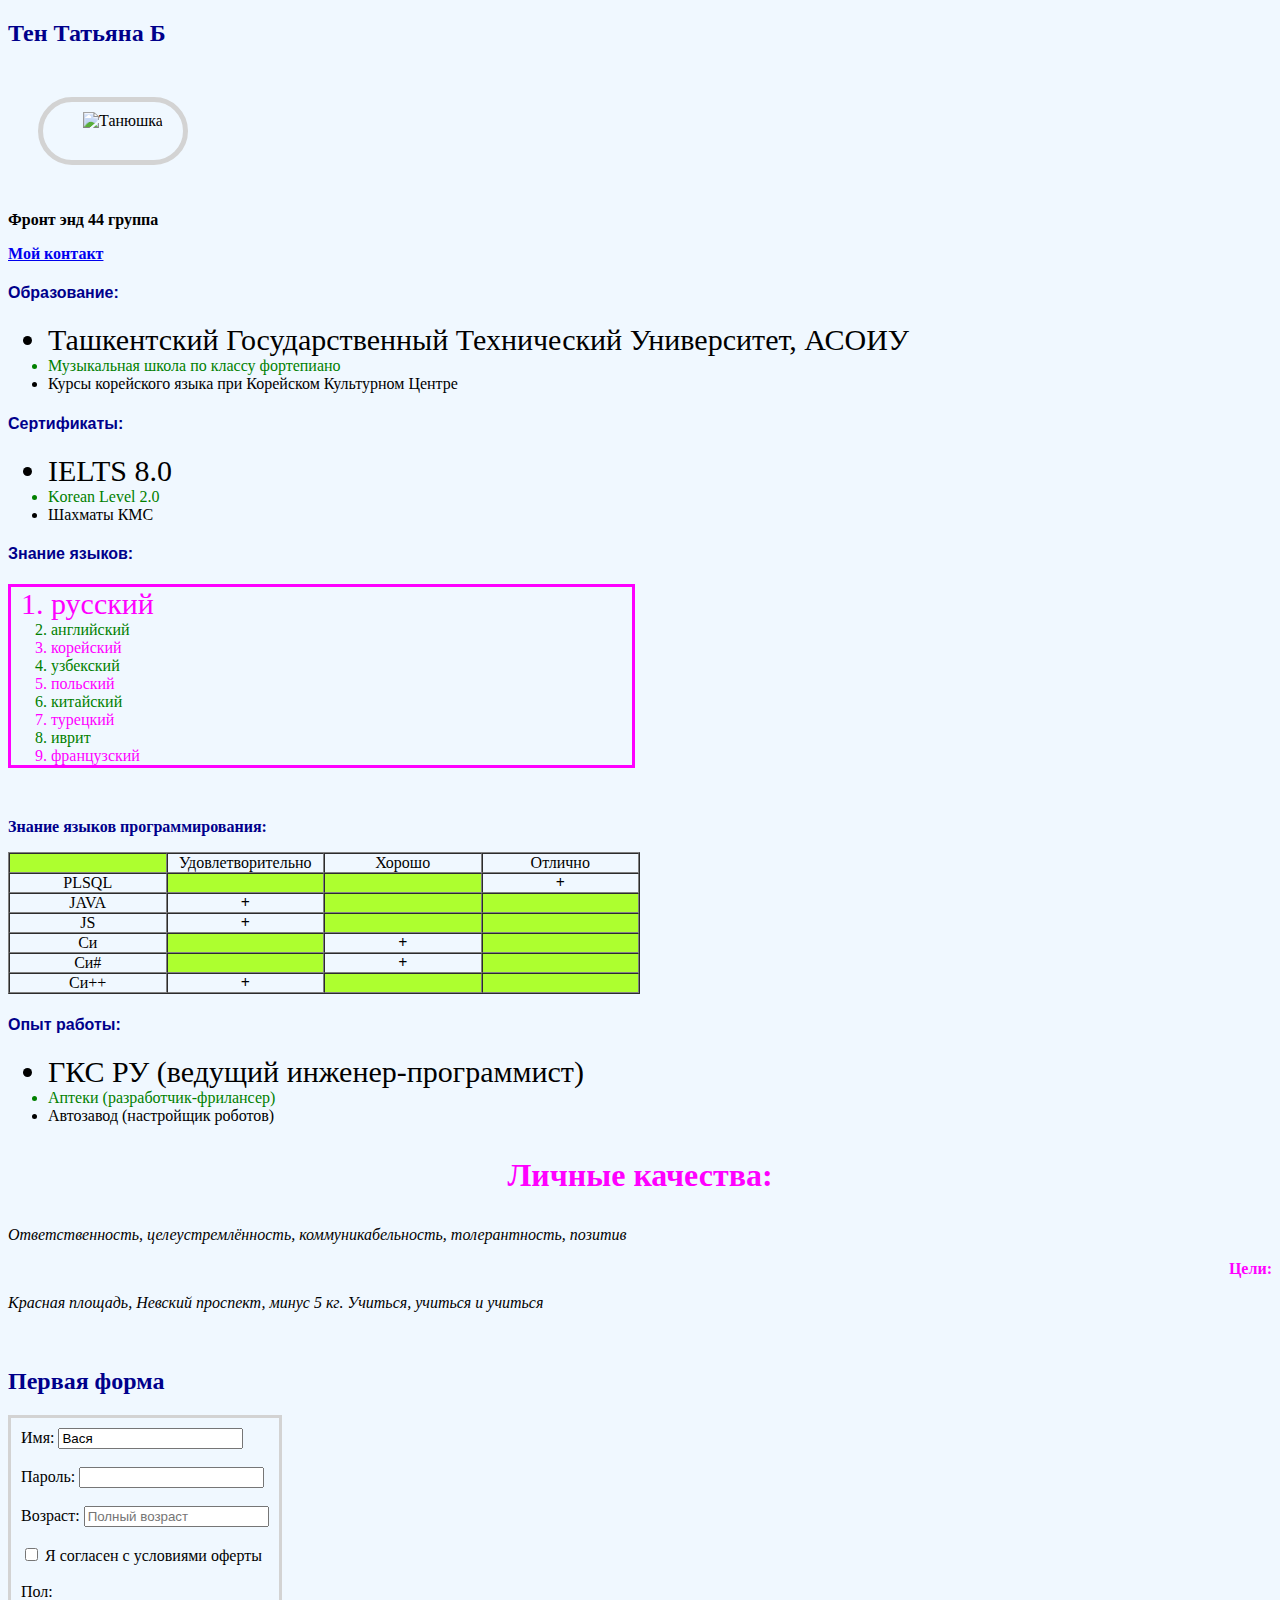
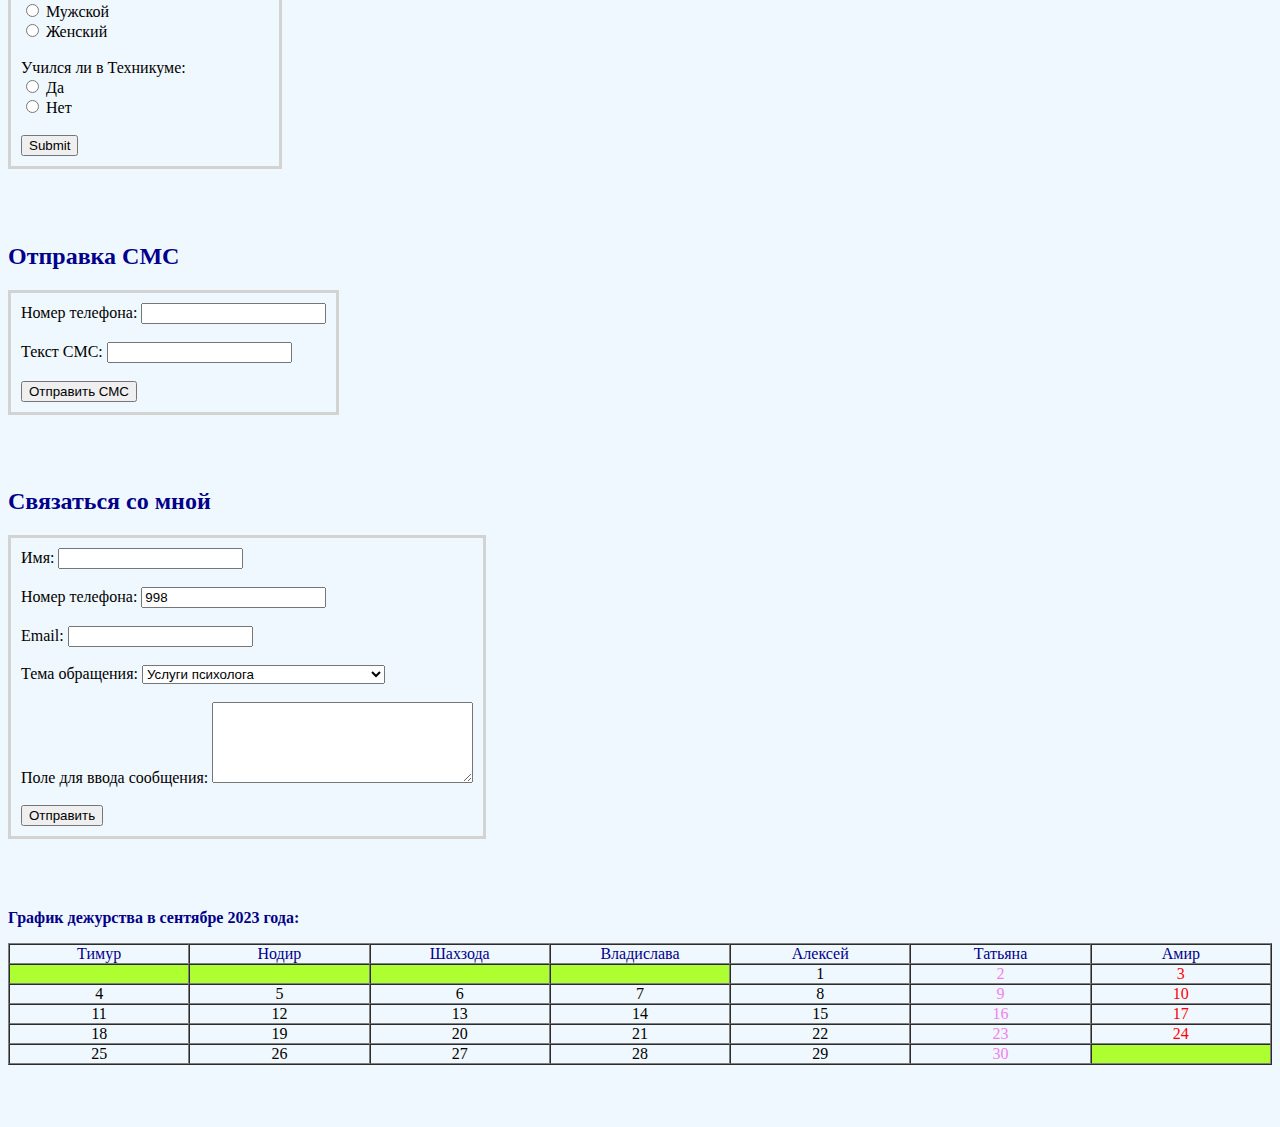
==== index.html @ a25725ea "Update index.html" ====
<!DOCTYPE html>
<html lang="ru">

<head>
    <meta charset="UTF-8">
    <meta name="viewport" content="width=device-width, initial-scale=1.0">
    <title>Мой первый сайт</title>
    <link rel="stylesheet" href="./style.css">
</head>

<body>
    <!-----
    <h1 class="blue">Тен</h1>
    <h2 class="blue">Татьяна</h2>
    <h3 class="blue">Борисовна</h3>
    -->

    <h2 class="blue">Тен Татьяна Б</h2>

    <!-----
    <span class="it">Просто человек</span>
    ----->

    <!-- <img src="./photo_ttb.jpg" alt="Танюшка" id="legend">  -->
    <img src="./flowers.jpg" alt="Танюшка" id="legend">

    <p id="gr"><strong>Фронт энд 44 группа</strong></p>

    <!--<a href="./contact.html" target="_blank">Контакт</a>-->
    <b><a href="./contact.html">Мой контакт</a></b>
    
    <h4 class="blue">Образование:</h4>
    <ul>
        <li>Ташкентский Государственный Технический Университет, АСОИУ</li>
        <li>Музыкальная школа по классу фортепиано</li>
        <li>Курсы корейского языка при Корейском Культурном Центре</li>
    </ul>

    <h4 class="blue">Сертификаты:</h4>
    <ul>
        <li>IELTS 8.0</li>
        <li>Korean Level 2.0</li>
        <li>Шахматы КМС</li>
    </ul>

    <h4 class="blue">Знание языков:</h4>
    <ol start="1">
        <li>русский</li>
        <li>английский</li>
        <li>корейский</li>
        <li>узбекский</li>
        <li>польский</li>
        <li>китайский</li>
        <li>турецкий</li>
        <li>иврит</li>
        <li>французский</li>

    </ol>

    <br>

    <p class="blue"><b>Знание языков программирования:</b></p>
    <table width="50%" border="1" cellspacing="0" cellpadding="0">
        <tr>
            <td width="25%" align="center"></td>
            <td width="25%" align="center">Удовлетворительно</td>
            <td width="25%" align="center">Хорошо</td>
            <td width="25%" align="center">Отлично</td>
        </tr>
        <tr>
            <td align="center">PLSQL</td>
            <td align="center"></td>
            <td align="center"></td>
            <td align="center"><b>+</b></td>
        </tr>
        <tr>
            <td align="center">JAVA</td>
            <td align="center"><b>+</b></td>
            <td align="center"></td>
            <td align="center"></td>
        </tr>
        <tr>
            <td align="center">JS</td>
            <td align="center"><b>+</b></td>
            <td align="center"></td>
            <td align="center"></td>
        </tr>
        <tr>
            <td align="center">Си</td>
            <td align="center"></td>
            <td align="center"><b>+</b></td>
            <td align="center"></td>
        </tr>
        <tr>
            <td align="center">Си#</td>
            <td align="center"></td>
            <td align="center"><b>+</b></td>
            <td align="center"></td>
        </tr>
        <tr>
            <td align="center">Си++</td>
            <td align="center"><b>+</b></td>
            <td align="center"></td>
            <td align="center"></td>
        </tr>
    </table>

    <h4 class="blue">Опыт работы:</h4>
    <ul>
        <!--   <li>Госкомстат РУ (ведущий инженер-программист)</li>   -->
        <li>ГКС РУ (ведущий инженер-программист)</li>
        <li>Аптеки (разработчик-фрилансер)</li>
        <li>Автозавод (настройщик роботов)</li>
    </ul>
    
    <p class="fuk" id="priv"><b>Личные качества:</b></p>
    <span class="it">Ответственность, целеустремлённость, коммуникабельность, толерантность, позитив</span>
    
    <p class="fuk" id="cel"><b>Цели:</b></p>
    <span class="it">Красная площадь, Невский проспект, минус 5 кг. Учиться, учиться и учиться</span>





    <!-- Первая форма -->
    <br><br><br>
    <h2 id="pf">Первая форма</h2>
    <form action="#"> <!-- #-фронт отправил данные сам себе, method-не нужен -->

        <label id="pfname">
            Имя: <input type="text" name="name" value="Вася">
            <!-- value-начальное значение -->
        </label>

        <br>
        <label>
            Пароль: <input type="password" name="pass">
        </label>

        <br>
        <label>
            Возраст: <input type="number" name="age" placeholder="Полный возраст">
            <!-- placeholder-подсказка серым, исчезает -->
        </label>

        <br>
        <label>
            <input type="checkbox" name="agreement">
            Я согласен с условиями оферты
        </label>

        <br>
        Пол:
        <label>
            <input type="radio" name="gender" value="male">
            Мужской
        </label>
        <label>
            <input type="radio" name="gender" value="female">
            Женский
        </label>

        <br>
        Учился ли в Техникуме:
        <label>
            <input type="radio" name="TehnikumStudent" value="yes">
            Да
        </label>
        <label>
            <input type="radio" name="TehnikumStudent" value="no">
            Нет
        </label>

        <br>
        <input type="submit"><!-- кнопка отправки-->

    </form>
    




    <!-- форма ОТПРАВКА СМС -->
    <br><br><br>
    <h2 class="blue">Отправка СМС</h2>
    <form action="https://api.tehnikum.school/sms/sms.php" method="post">
        <!-- https://api.tehnikum.school/sms/sms.php - адрес бэкэнда -->
        <label>
            Номер телефона: <input type="tel" name="sms_phone">
        </label>

        <br>
        <label>
            Текст СМС: <input type="text"name="sms_text">
        </label>

        <br>
        <input type="hidden" name="token" value="Students:1234567">
        <!-- hidden - спрятано, юзер не видит -->

        <input type="submit" value="Отправить СМС"><!-- кнопка отправки-->

    </form>
    




     <!-- дз №3 - форма СВЯЗАТЬСЯ СО МНОЙ -->
    <br><br><br>
    <h2 class="blue">Связаться со мной</h2>
    <form action="#" name="forma">

        <label>
            Имя: <input type="text" name="name">
        </label>

        <br>
        <label>
            Номер телефона: <input type="tel" name="phone" value="998">
        </label>

        <br>
        <label>
            Email: <input type="email" name="pochta">
        </label>

        <br>
        <label>
            Тема обращения:
            <select name="service" value="psih" size="1">
                <option value="eng">Технический перевод с английского</option>
                <option value="kor">Перевод с корейского</option>
                <option value="shax">Подготовка к турниру по шахматам</option>
                <option value="fono">Фортепиано на корпоративе</option>
                <option value="psih" selected>Услуги психолога</option>
            </select>
        </label>

        <br>
        <label>
            Поле для ввода сообщения:
            <textarea name="mess" cols="30" rows="5" maxlength="2000"></textarea>
        </label>

        <br>
        <input type="submit" value="Отправить">
    </form>





    <!------------------ ТАБЛИЦА. псевдоклассы, псевдоэлементы ------------------->
    <br><br><br>
    <p class="blue"><b>График дежурства в сентябре 2023 года:</b></p>
    <table class="sept" width="100%" border="1" cellspacing="0" cellpadding="0">
        <thead>
            <tr>
                <td>Тимур</td>
                <td>Нодир</td>
                <td>Шахзода</td>
                <td>Владислава</td>
                <td>Алексей</td>
                <td>Татьяна</td>
                <td>Амир</td>
            </tr>
        </thead>
        <tbody>
            <tr>
                <td></td>
                <td></td>
                <td></td>
                <td></td>
                <td>1</td>
                <td>2</td>
                <td>3</td>
            </tr>
            <tr>
                <td>4</td>
                <td>5</td>
                <td>6</td>
                <td>7</td>
                <td>8</td>
                <td>9</td>
                <td>10</td> 
            </tr>
            <tr>
                <td>11</td>
                <td>12</td>
                <td>13</td>
                <td>14</td>
                <td>15</td>
                <td>16</td>
                <td>17</td> 
            </tr>
            <tr>
                <td>18</td>
                <td>19</td>
                <td>20</td>
                <td>21</td>
                <td>22</td>
                <td>23</td>
                <td>24</td> 
            </tr>
            <tr>
                <td>25</td>
                <td>26</td>
                <td>27</td>
                <td>28</td>
                <td>29</td>
                <td>30</td>
                <td></td>
            </tr>
        </tbody>
        
    </table>

    <br><br><br>

</body>
</html>
---- style.css ----
body {
    background-color:aliceblue;
}

.blue {
    color:darkblue;
}

.it {
    font-style: italic;
}

h4 {
    font-family:'Franklin Gothic Medium', 'Arial Narrow', Arial, sans-serif;
}


#gr {
    /*border: solid;*/
    font-weight: 900;
}


#priv {
    text-align: center;
    font-size: 200%;
}

#cel {
    text-align: right;
    font-family: fantasy;
}

ol {
    color:fuchsia;
    border: solid;
    width:46%;
}

.fuk {
    color: fuchsia;
}

#legend {
    width:200px;
    border:5px solid lightgray;
    /*padding: 10px;*//*padding: 10px 20px 30px 40px;*/
    padding: 10px 20px 30px 40px;
    margin: 30px;
    /*box-sizing: border-box;*/
    /*box-sizing: content-box;*/
    border-radius: 100px;
    transition: 1s;
}

#legend:hover{
    transform: translate(500px,0);
}



/*формы*/
form {
    border: solid lightgray;
    width: fit-content;
    padding: 10px;
}

label {
    display:block;
}

thead tr td {
    color: darkblue;
    width: 14%;
}

td {
    text-align: center;
}

#pf {
    color:darkblue;
}



/* псевдоклассы, псевдоэлементы */
li:first-child{
    font-size:30px;
}
li:nth-child(2n+2){
    color: green;
}

tbody tr td:nth-child(6) {
    color: violet;
}
tbody tr td:nth-child(6):hover::after {
    content: " - СУББОТА!";
}

tbody tr td:nth-child(7) {
    color: red;
}
tbody tr td:nth-child(7):hover::after {
    content: " - ВОСКРЕСЕНЬЕ!";
}

thead tr td {
    transition: 50ms;
}
thead tr td:hover {
    font-weight: 100;
    font-size: 40px;
}
thead tr td:hover::after {
    content: " - красава!";
}

td:empty {
    background-color: greenyellow;
}

#pf {
    transition: 100ms;
}
#pf:hover{
    background-color: red;
}

#pfname {
    transition: 1s;
}
#pfname:hover{
    color:red;
    font-size: 50px;
}
#pfname:hover::after{
    content: " можно и фамилию";
}

label{
    transition:0.2s;
    transition-delay:0.5s;
}
label:hover{
    color:violet;
    font-size: 40px;
    font-weight: bold;
    border:3px solid violet;
}
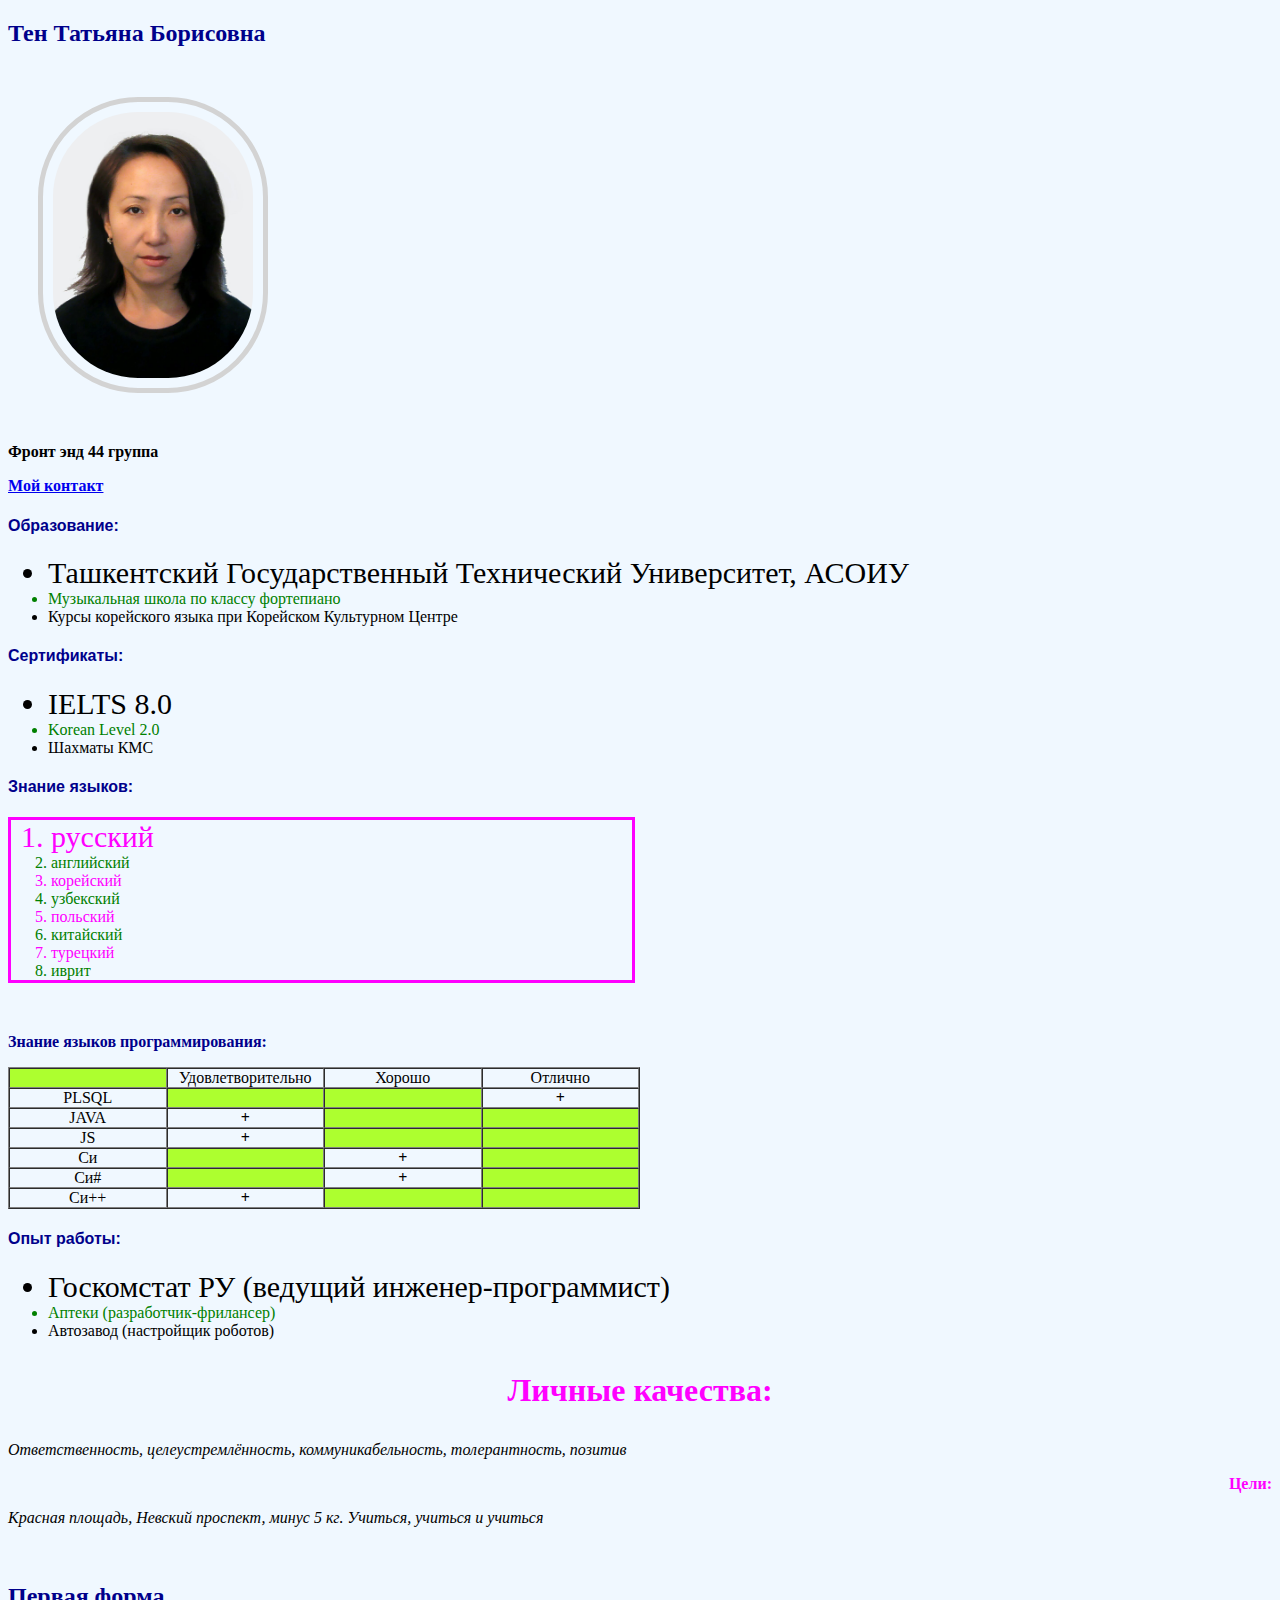
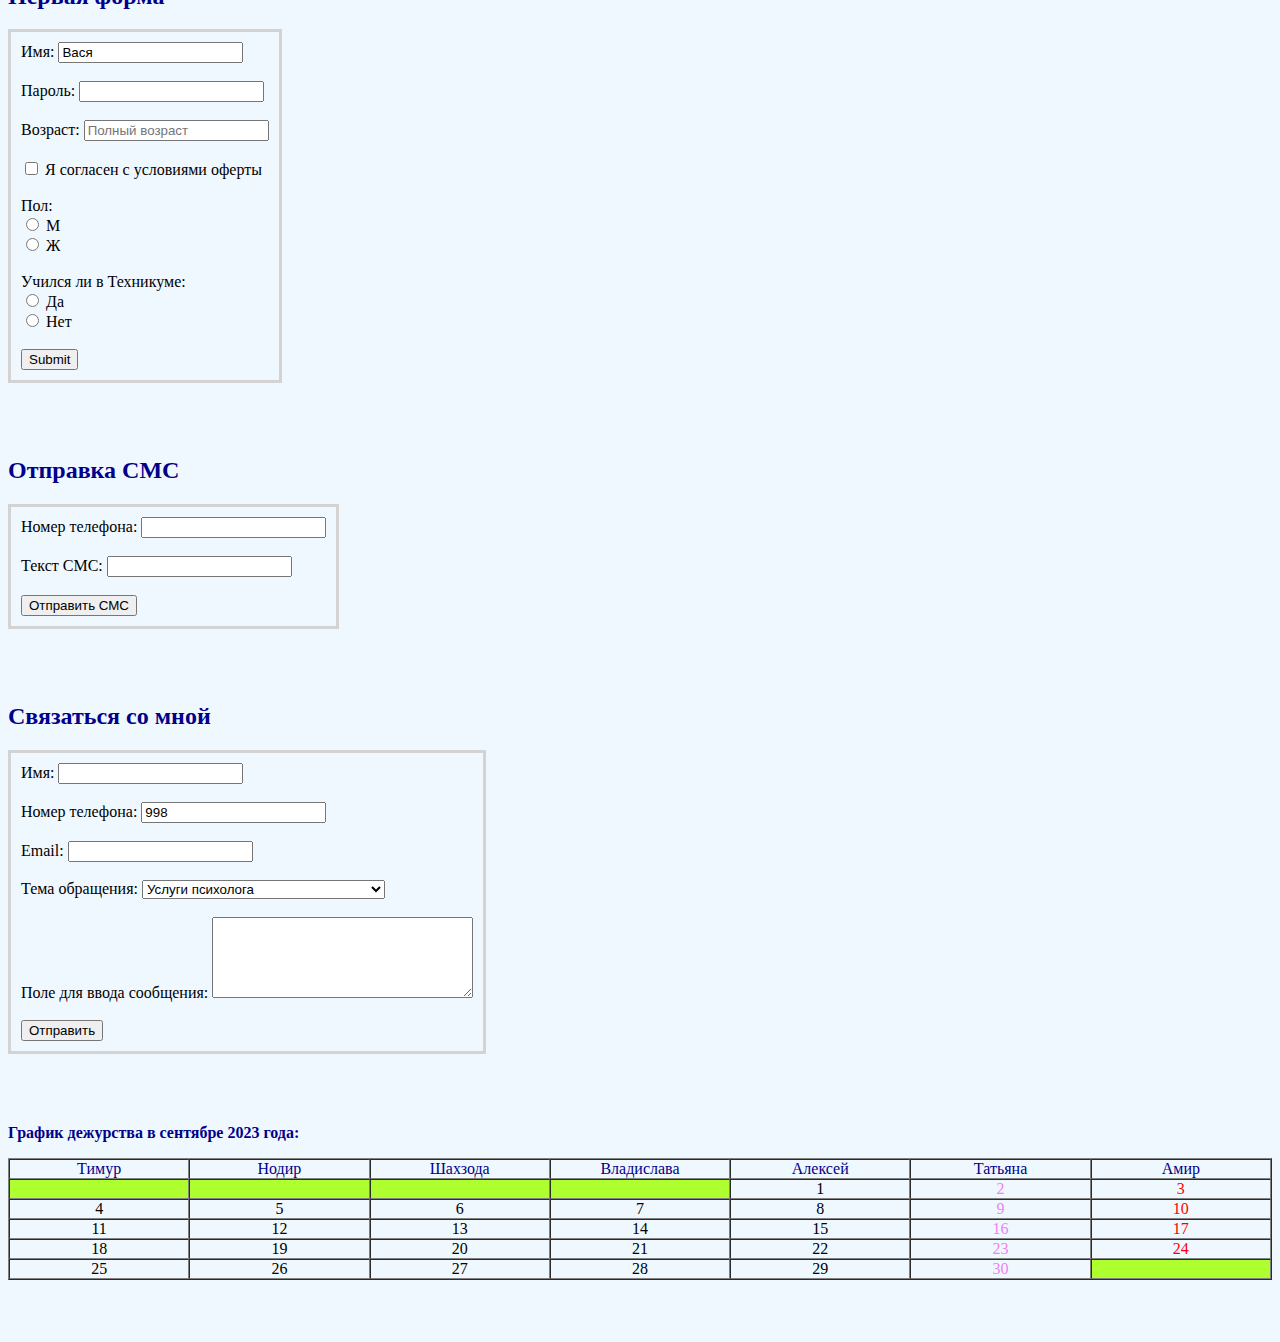
==== commit 21b68d71: "init" ====
--- a/index.html
+++ b/index.html
@@ -15,14 +15,13 @@
     <h3 class="blue">Борисовна</h3>
     -->
 
-    <h2 class="blue">Тен Татьяна Б</h2>
+    <h2 class="blue">Тен Татьяна Борисовна</h2>
 
     <!-----
     <span class="it">Просто человек</span>
     ----->
 
-    <!-- <img src="./photo_ttb.jpg" alt="Танюшка" id="legend">  -->
-    <img src="./flowers.jpg" alt="Танюшка" id="legend">
+    <img src="./photo_ttb.jpg" alt="Танюшка" id="legend">
 
     <p id="gr"><strong>Фронт энд 44 группа</strong></p>
 
@@ -53,8 +52,6 @@
         <li>китайский</li>
         <li>турецкий</li>
         <li>иврит</li>
-        <li>французский</li>
-
     </ol>
 
     <br>
@@ -107,8 +104,7 @@
 
     <h4 class="blue">Опыт работы:</h4>
     <ul>
-        <!--   <li>Госкомстат РУ (ведущий инженер-программист)</li>   -->
-        <li>ГКС РУ (ведущий инженер-программист)</li>
+        <li>Госкомстат РУ (ведущий инженер-программист)</li>
         <li>Аптеки (разработчик-фрилансер)</li>
         <li>Автозавод (настройщик роботов)</li>
     </ul>
@@ -154,11 +150,11 @@
         Пол:
         <label>
             <input type="radio" name="gender" value="male">
-            Мужской
+            М
         </label>
         <label>
             <input type="radio" name="gender" value="female">
-            Женский
+            Ж
         </label>
 
         <br>
@@ -320,4 +316,4 @@
     <br><br><br>
 
 </body>
-</html>
+</html>--- a/style.css
+++ b/style.css
@@ -45,8 +45,7 @@
 #legend {
     width:200px;
     border:5px solid lightgray;
-    /*padding: 10px;*//*padding: 10px 20px 30px 40px;*/
-    padding: 10px 20px 30px 40px;
+    padding: 10px;/*padding: 10px 20px 30px 40px;*/
     margin: 30px;
     /*box-sizing: border-box;*/
     /*box-sizing: content-box;*/
@@ -150,4 +149,4 @@
     font-size: 40px;
     font-weight: bold;
     border:3px solid violet;
-}
+}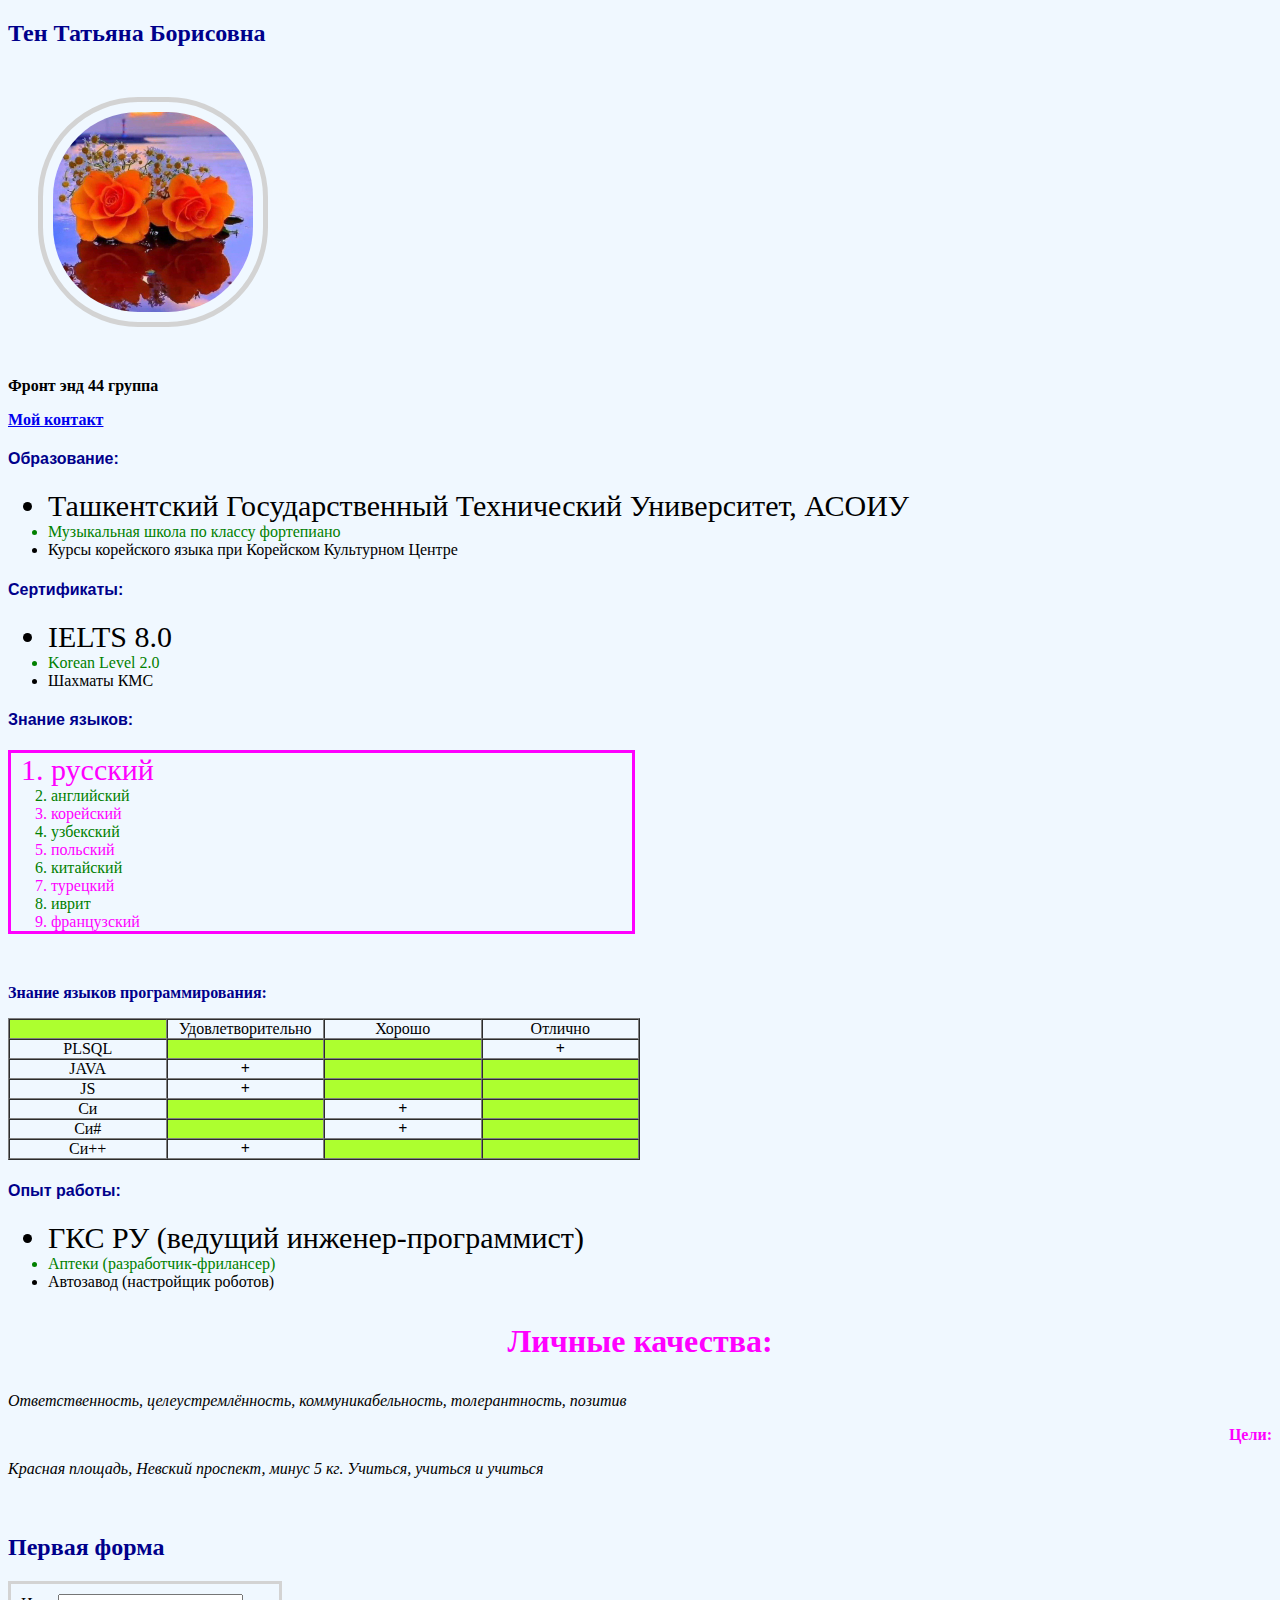
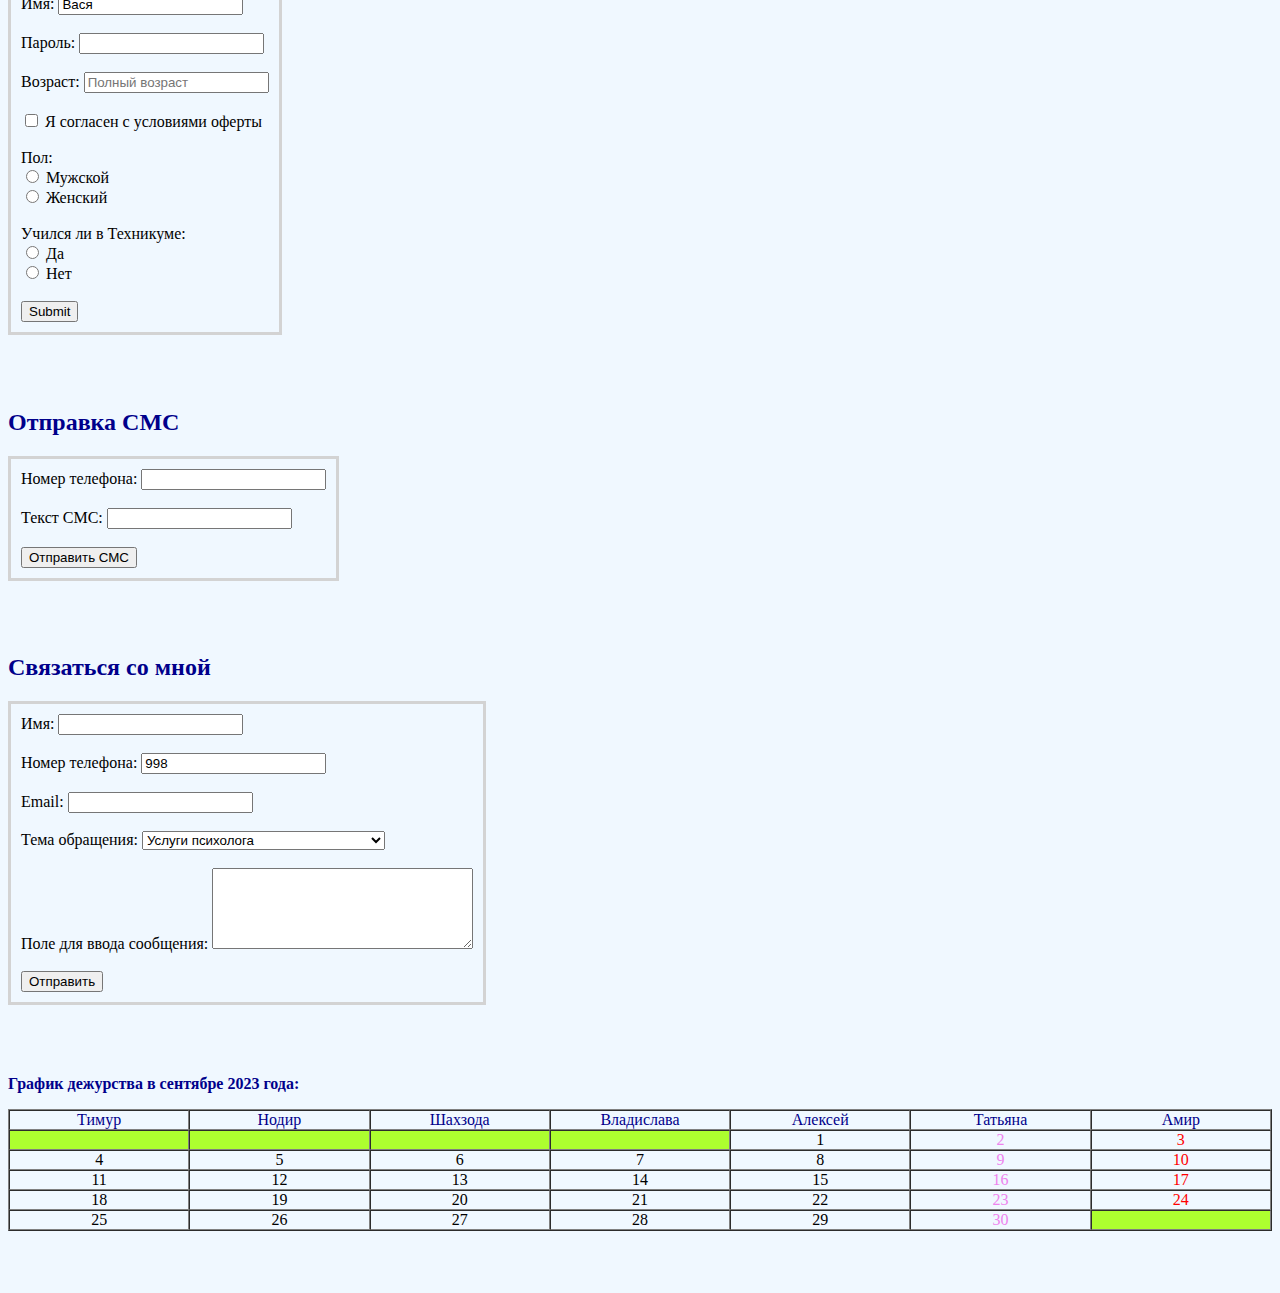
==== commit 928a1e58: "more texts" ====
--- a/index.html
+++ b/index.html
@@ -21,7 +21,8 @@
     <span class="it">Просто человек</span>
     ----->
 
-    <img src="./photo_ttb.jpg" alt="Танюшка" id="legend">
+    <!-- <img src="./photo_ttb.jpg" alt="Танюшка" id="legend">  -->
+    <img src="./flowers.jpg" alt="Танюшка" id="legend">
 
     <p id="gr"><strong>Фронт энд 44 группа</strong></p>
 
@@ -52,6 +53,8 @@
         <li>китайский</li>
         <li>турецкий</li>
         <li>иврит</li>
+        <li>французский</li>
+
     </ol>
 
     <br>
@@ -104,7 +107,8 @@
 
     <h4 class="blue">Опыт работы:</h4>
     <ul>
-        <li>Госкомстат РУ (ведущий инженер-программист)</li>
+        <!--   <li>Госкомстат РУ (ведущий инженер-программист)</li>   -->
+        <li>ГКС РУ (ведущий инженер-программист)</li>
         <li>Аптеки (разработчик-фрилансер)</li>
         <li>Автозавод (настройщик роботов)</li>
     </ul>
@@ -150,11 +154,11 @@
         Пол:
         <label>
             <input type="radio" name="gender" value="male">
-            М
+            Мужской
         </label>
         <label>
             <input type="radio" name="gender" value="female">
-            Ж
+            Женский
         </label>
 
         <br>
@@ -316,4 +320,4 @@
     <br><br><br>
 
 </body>
-</html>+</html>
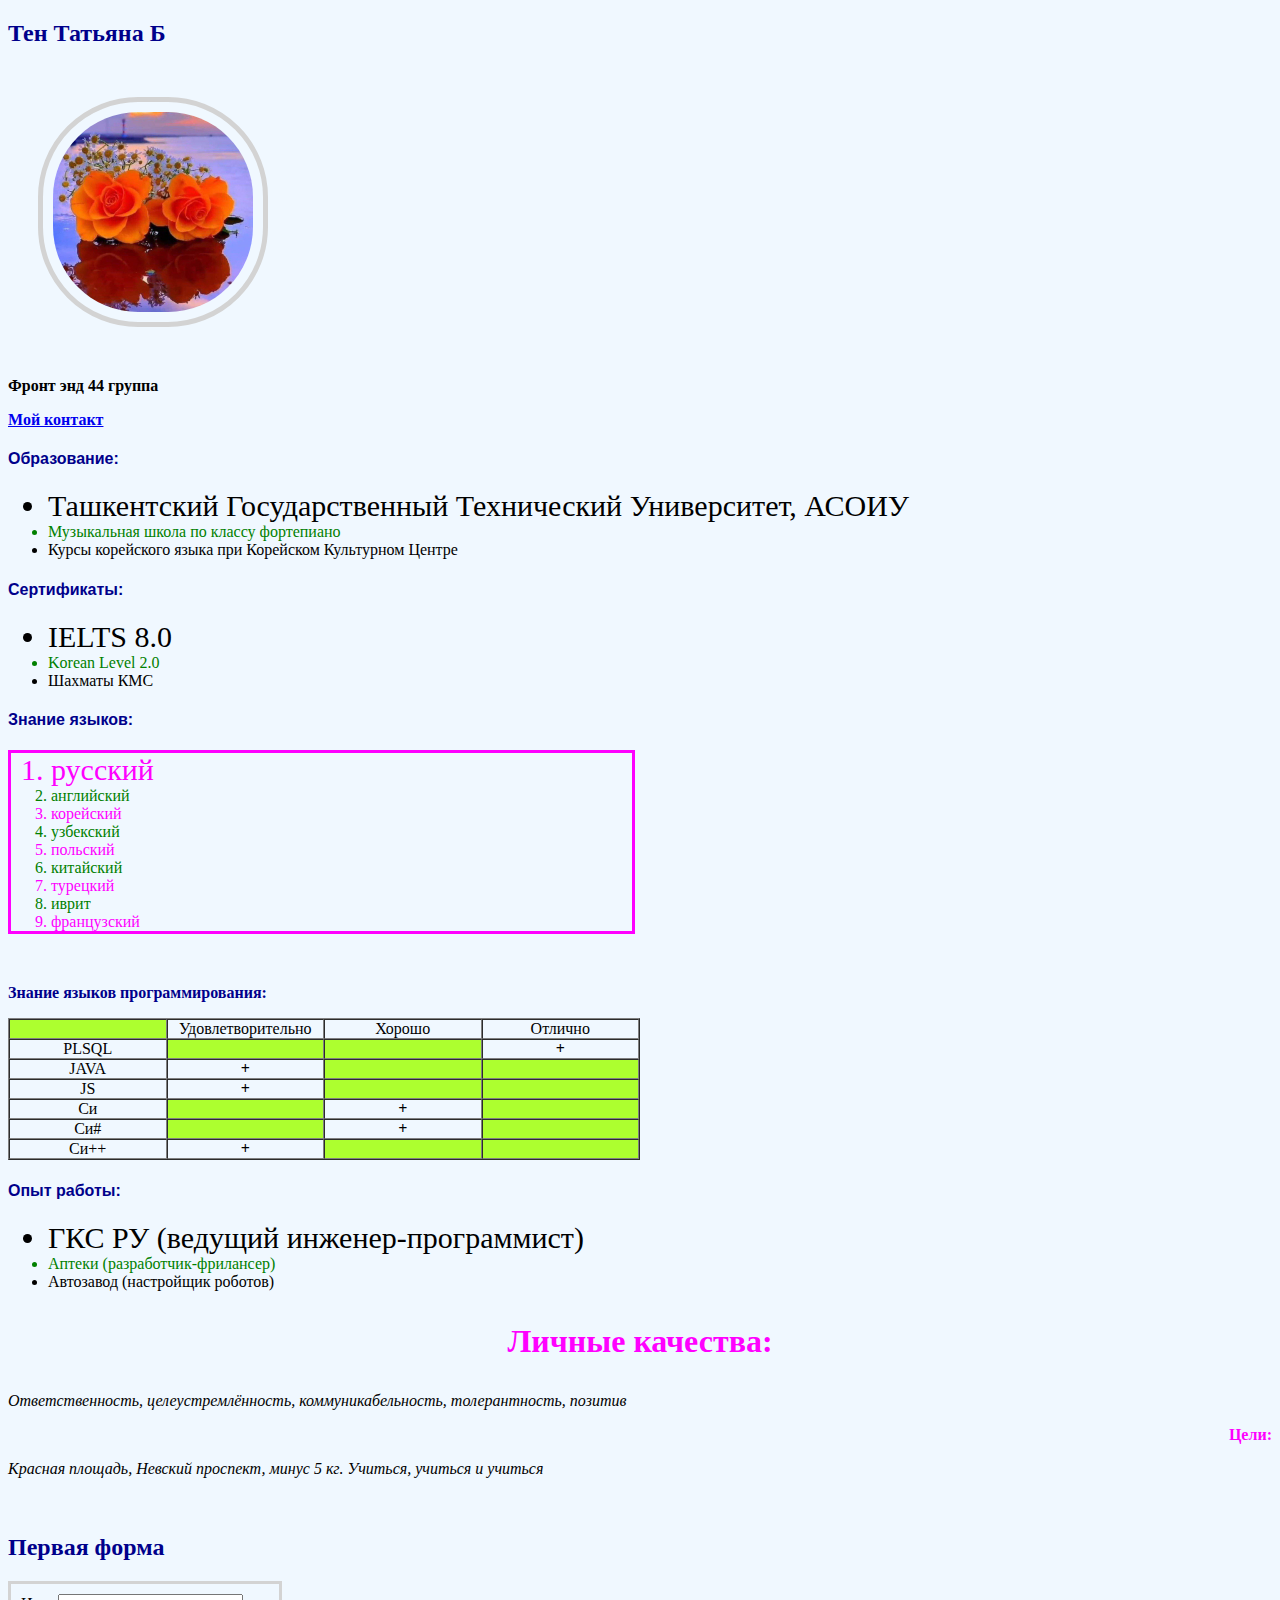
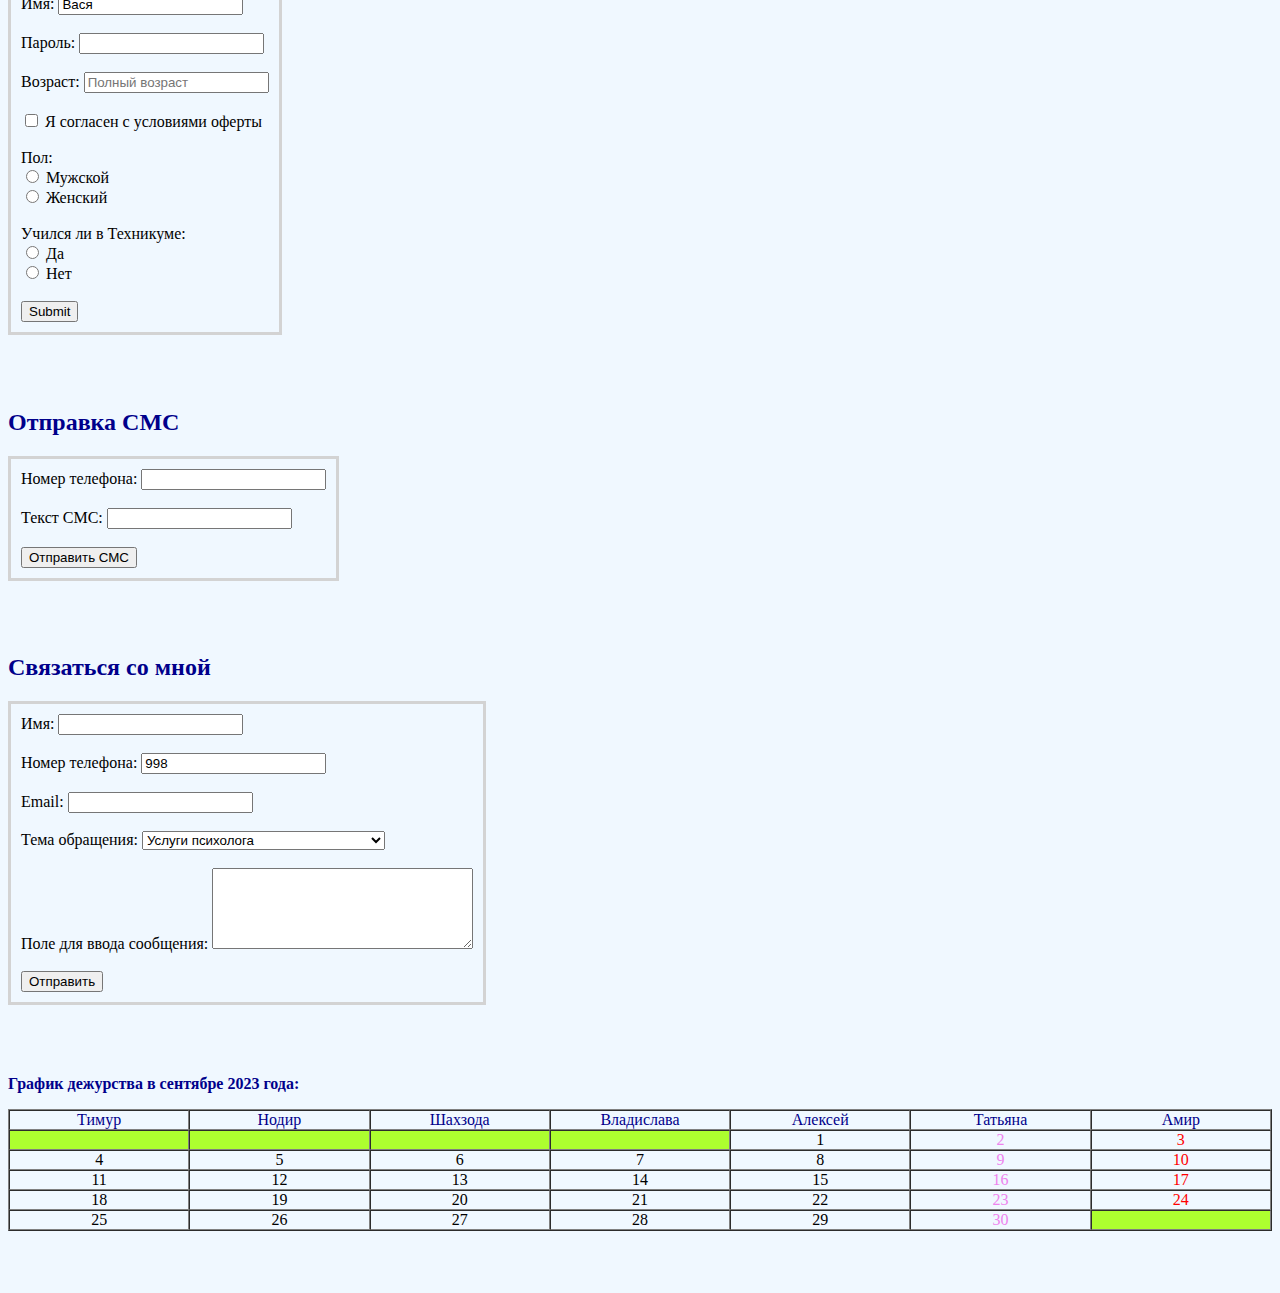
==== commit 680cce26: "fio" ====
--- a/index.html
+++ b/index.html
@@ -15,7 +15,7 @@
     <h3 class="blue">Борисовна</h3>
     -->
 
-    <h2 class="blue">Тен Татьяна Борисовна</h2>
+    <h2 class="blue">Тен Татьяна Б</h2>
 
     <!-----
     <span class="it">Просто человек</span>
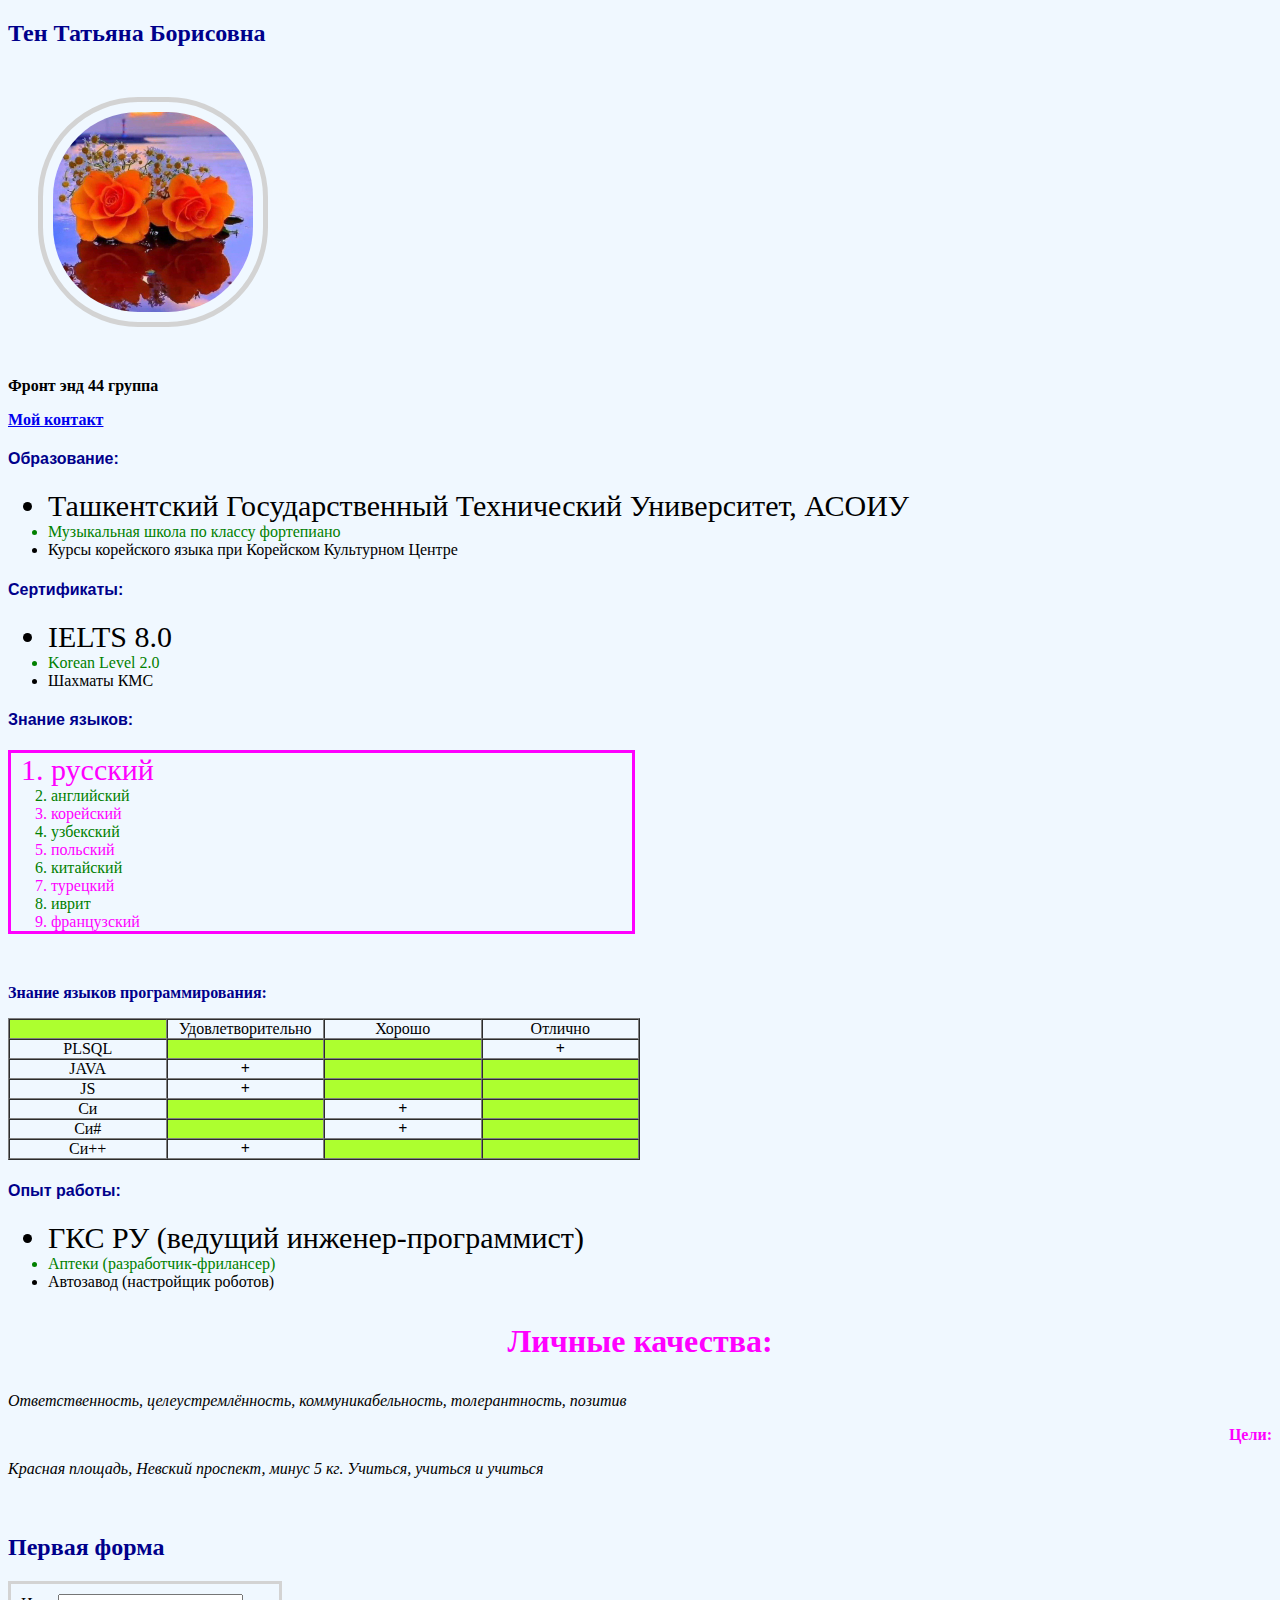
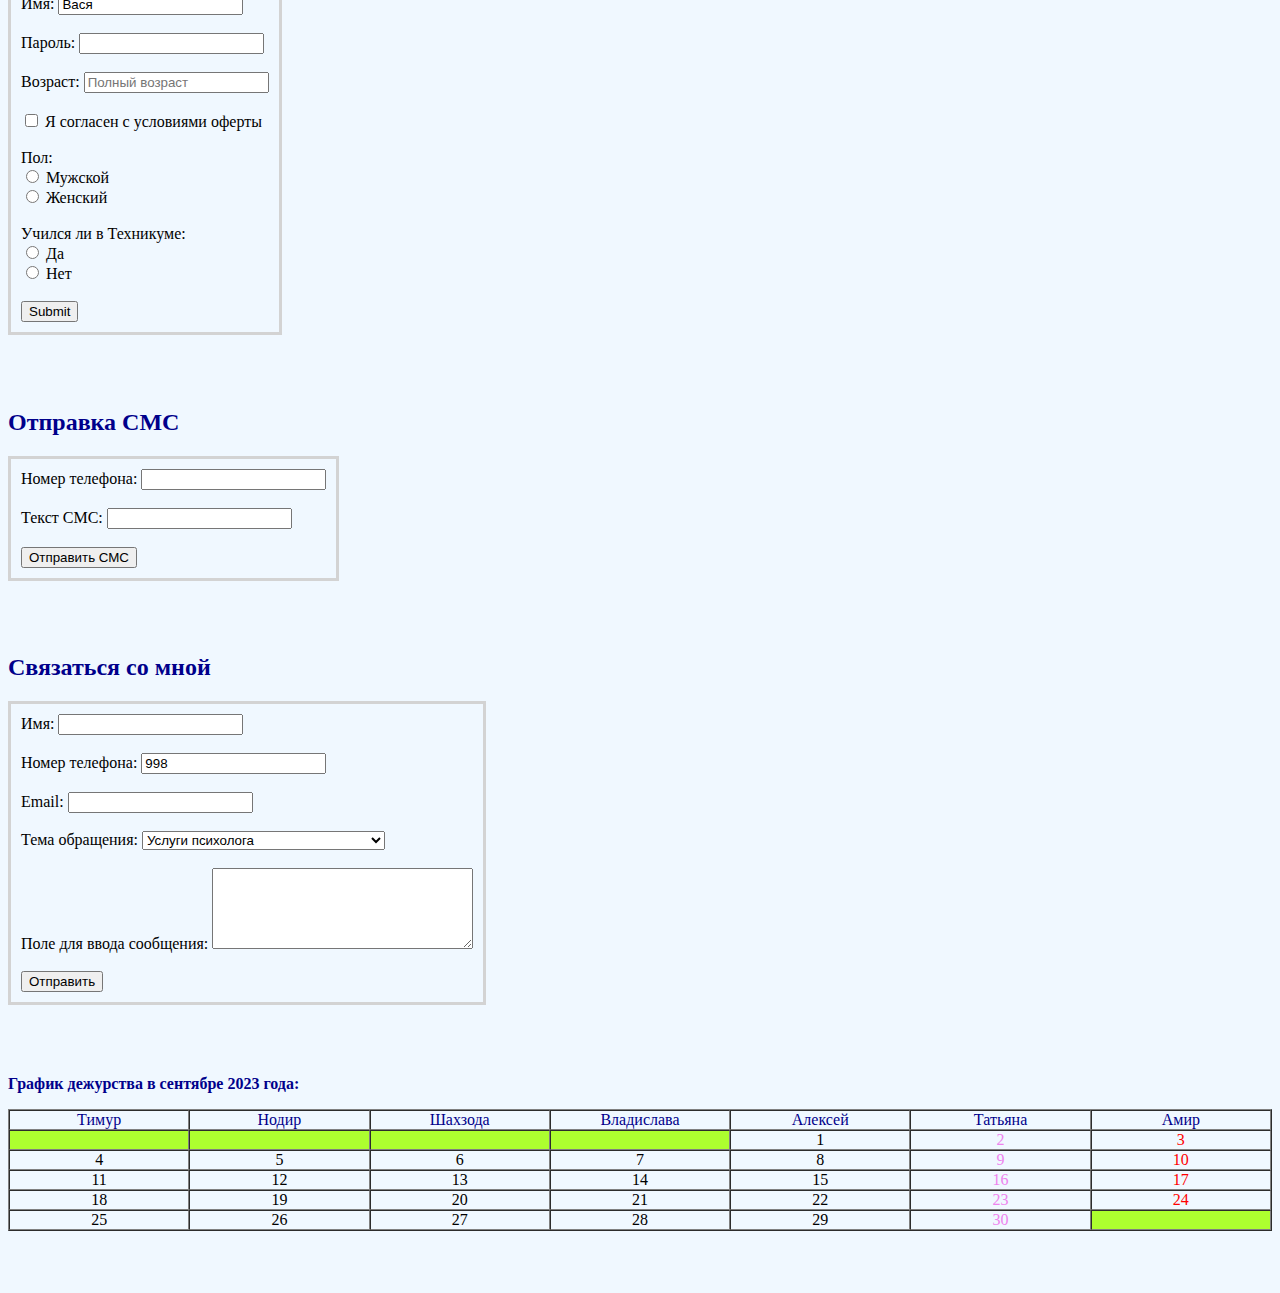
==== commit e93295d0: "fio" ====
--- a/index.html
+++ b/index.html
@@ -15,7 +15,7 @@
     <h3 class="blue">Борисовна</h3>
     -->
 
-    <h2 class="blue">Тен Татьяна Б</h2>
+    <h2 class="blue">Тен Татьяна Борисовна</h2>
 
     <!-----
     <span class="it">Просто человек</span>
--- a/style.css
+++ b/style.css
@@ -46,6 +46,7 @@
     width:200px;
     border:5px solid lightgray;
     padding: 10px;/*padding: 10px 20px 30px 40px;*/
+    /*padding: 10px 20px 30px 40px;*/
     margin: 30px;
     /*box-sizing: border-box;*/
     /*box-sizing: content-box;*/
@@ -149,4 +150,4 @@
     font-size: 40px;
     font-weight: bold;
     border:3px solid violet;
-}+}
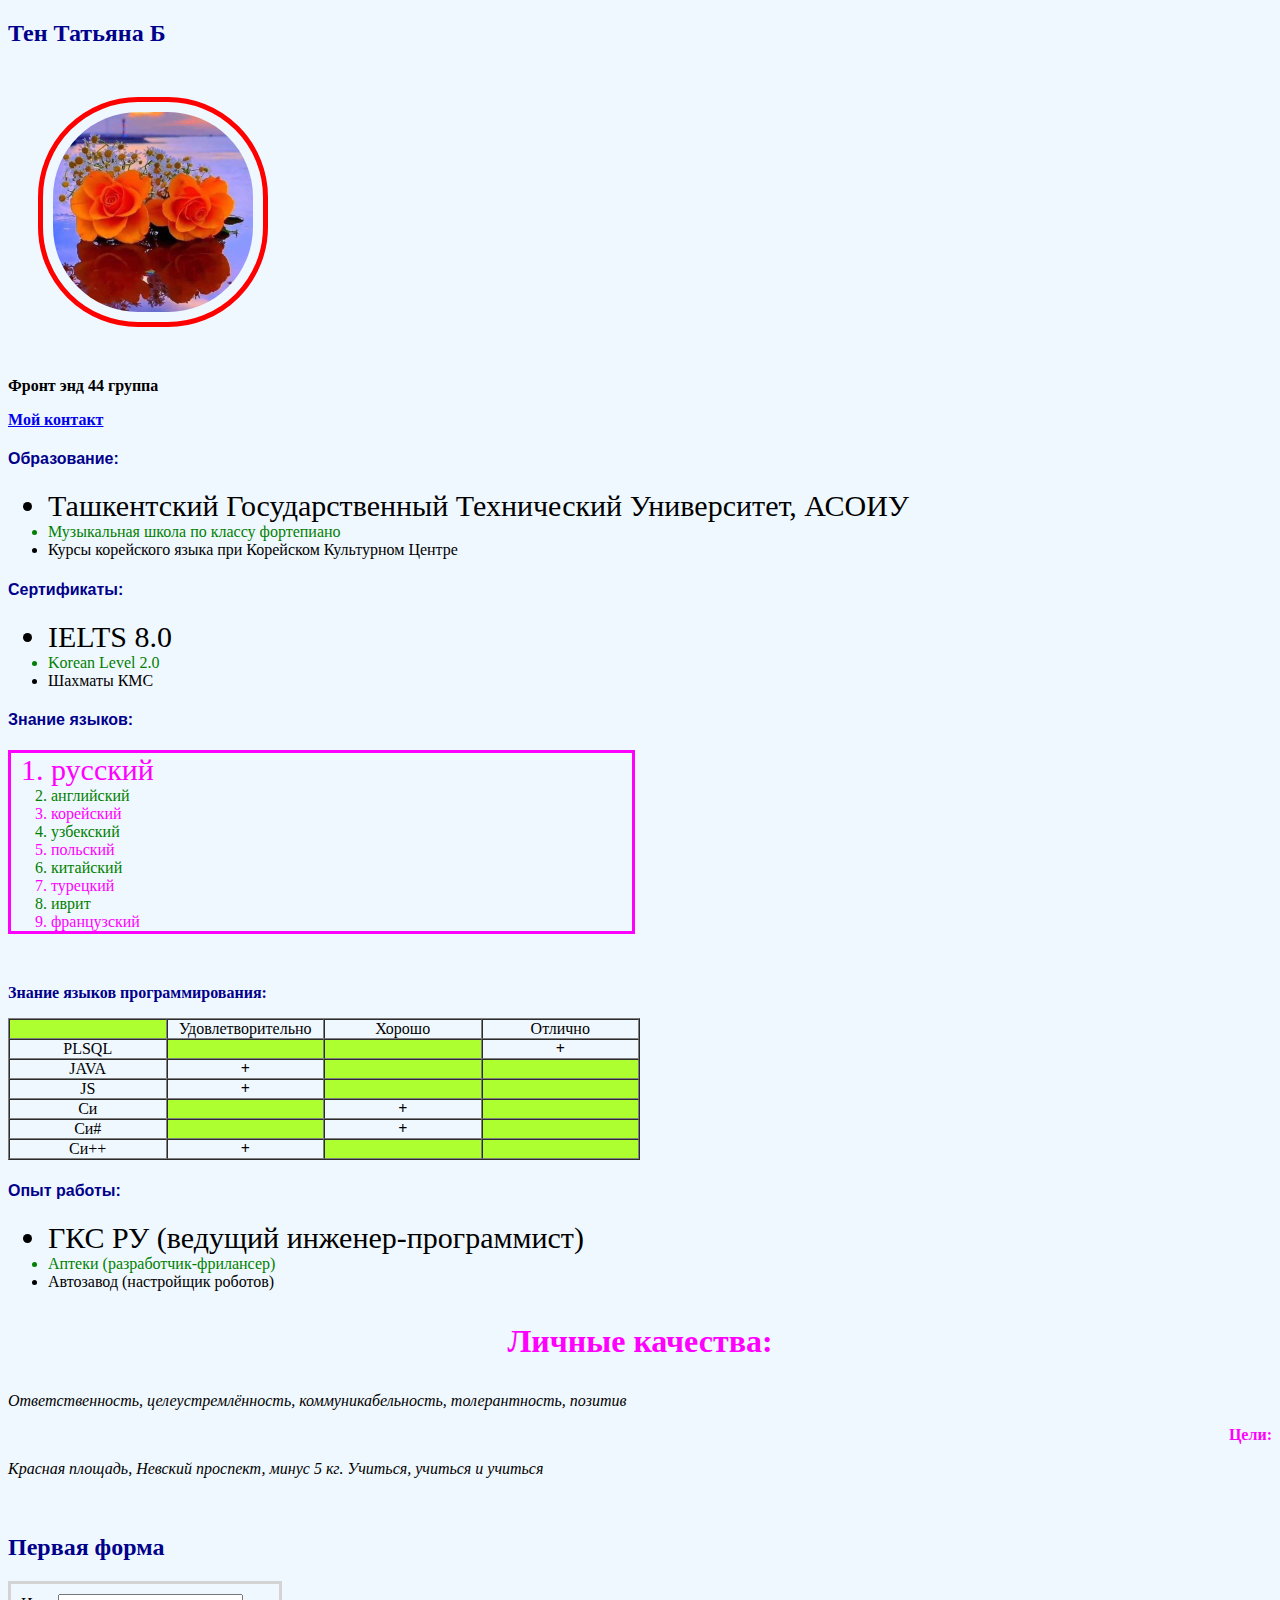
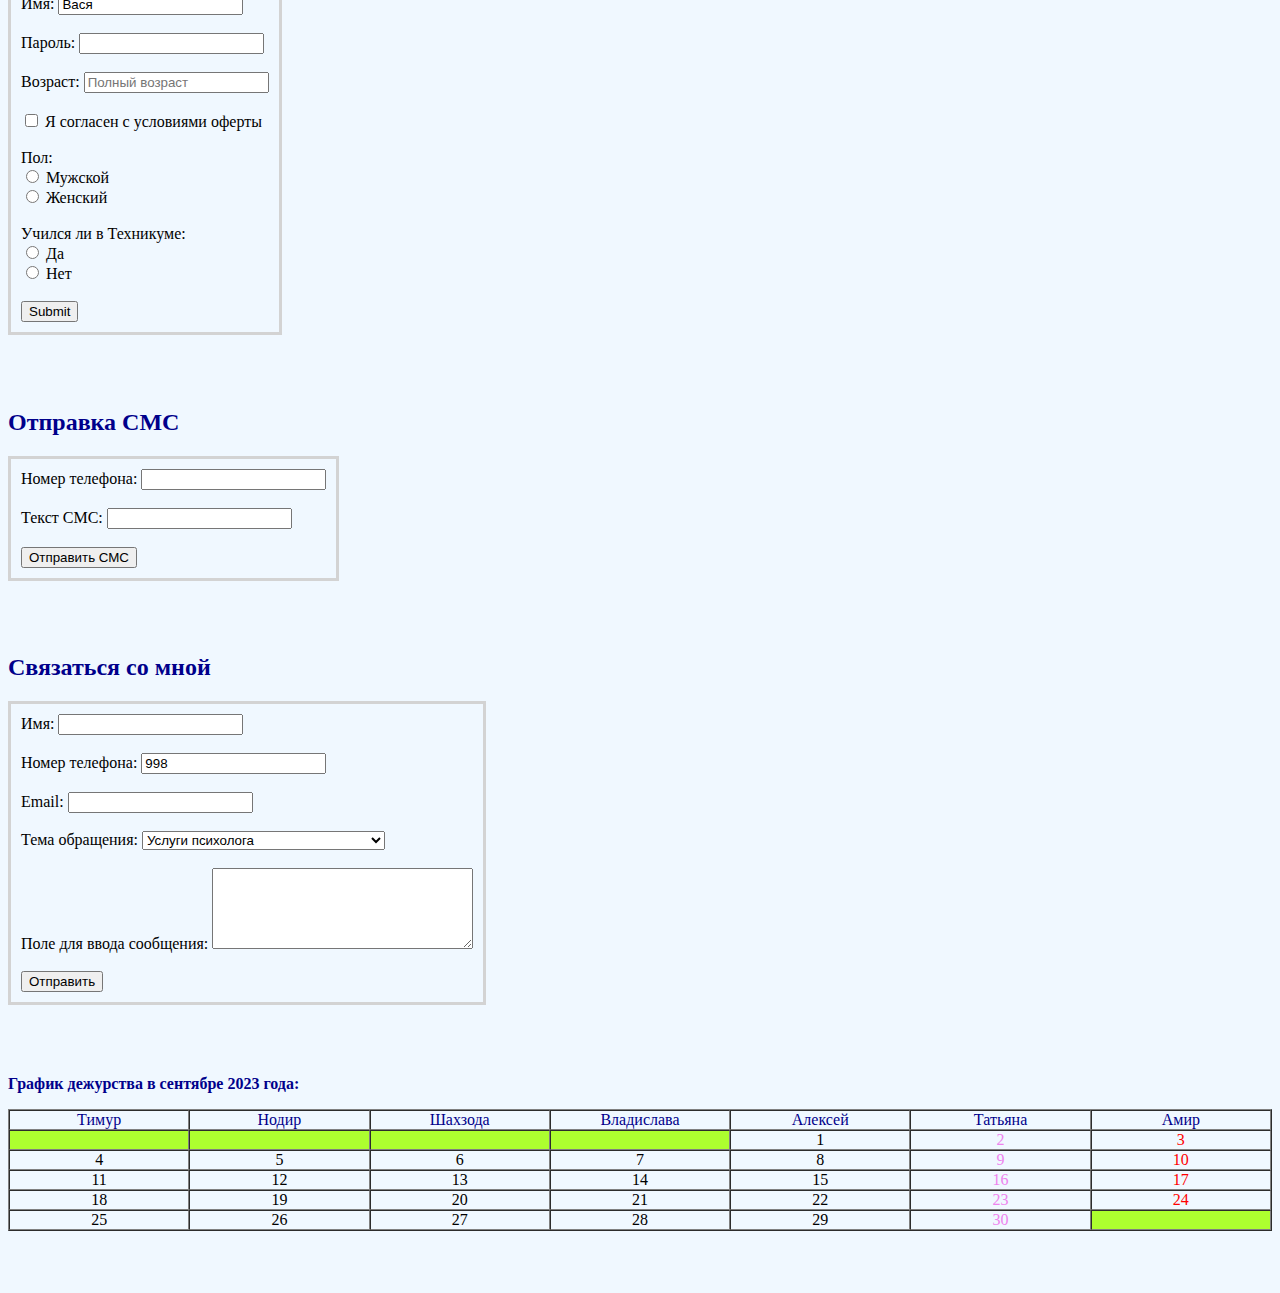
==== commit 76f6135a: "Update index.html" ====
--- a/index.html
+++ b/index.html
@@ -1,4 +1,5 @@
 <!DOCTYPE html>
+
 <html lang="ru">
 
 <head>
@@ -15,7 +16,7 @@
     <h3 class="blue">Борисовна</h3>
     -->
 
-    <h2 class="blue">Тен Татьяна Борисовна</h2>
+    <h2 class="blue">Тен Татьяна Б</h2>
 
     <!-----
     <span class="it">Просто человек</span>
--- a/style.css
+++ b/style.css
@@ -42,9 +42,10 @@
     color: fuchsia;
 }
 
+
 #legend {
     width:200px;
-    border:5px solid lightgray;
+    border:5px solid red;
     padding: 10px;/*padding: 10px 20px 30px 40px;*/
     /*padding: 10px 20px 30px 40px;*/
     margin: 30px;
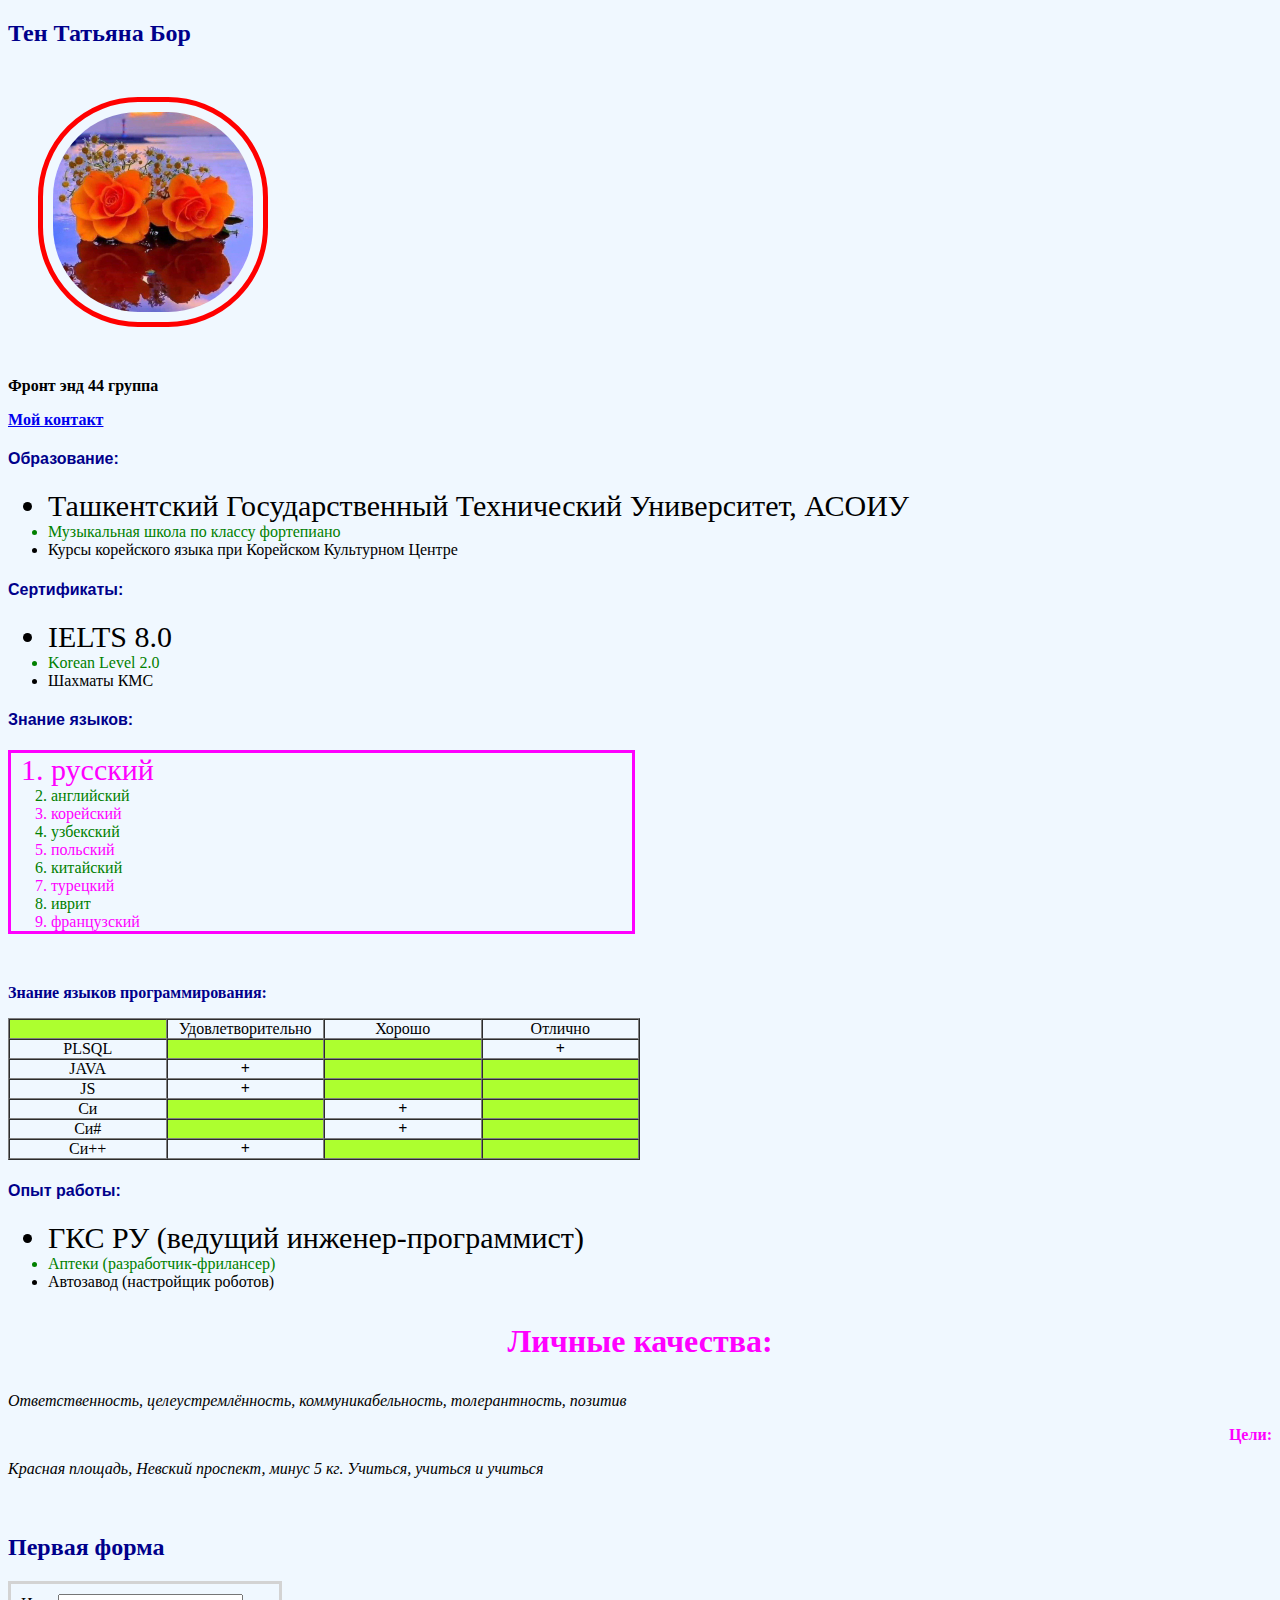
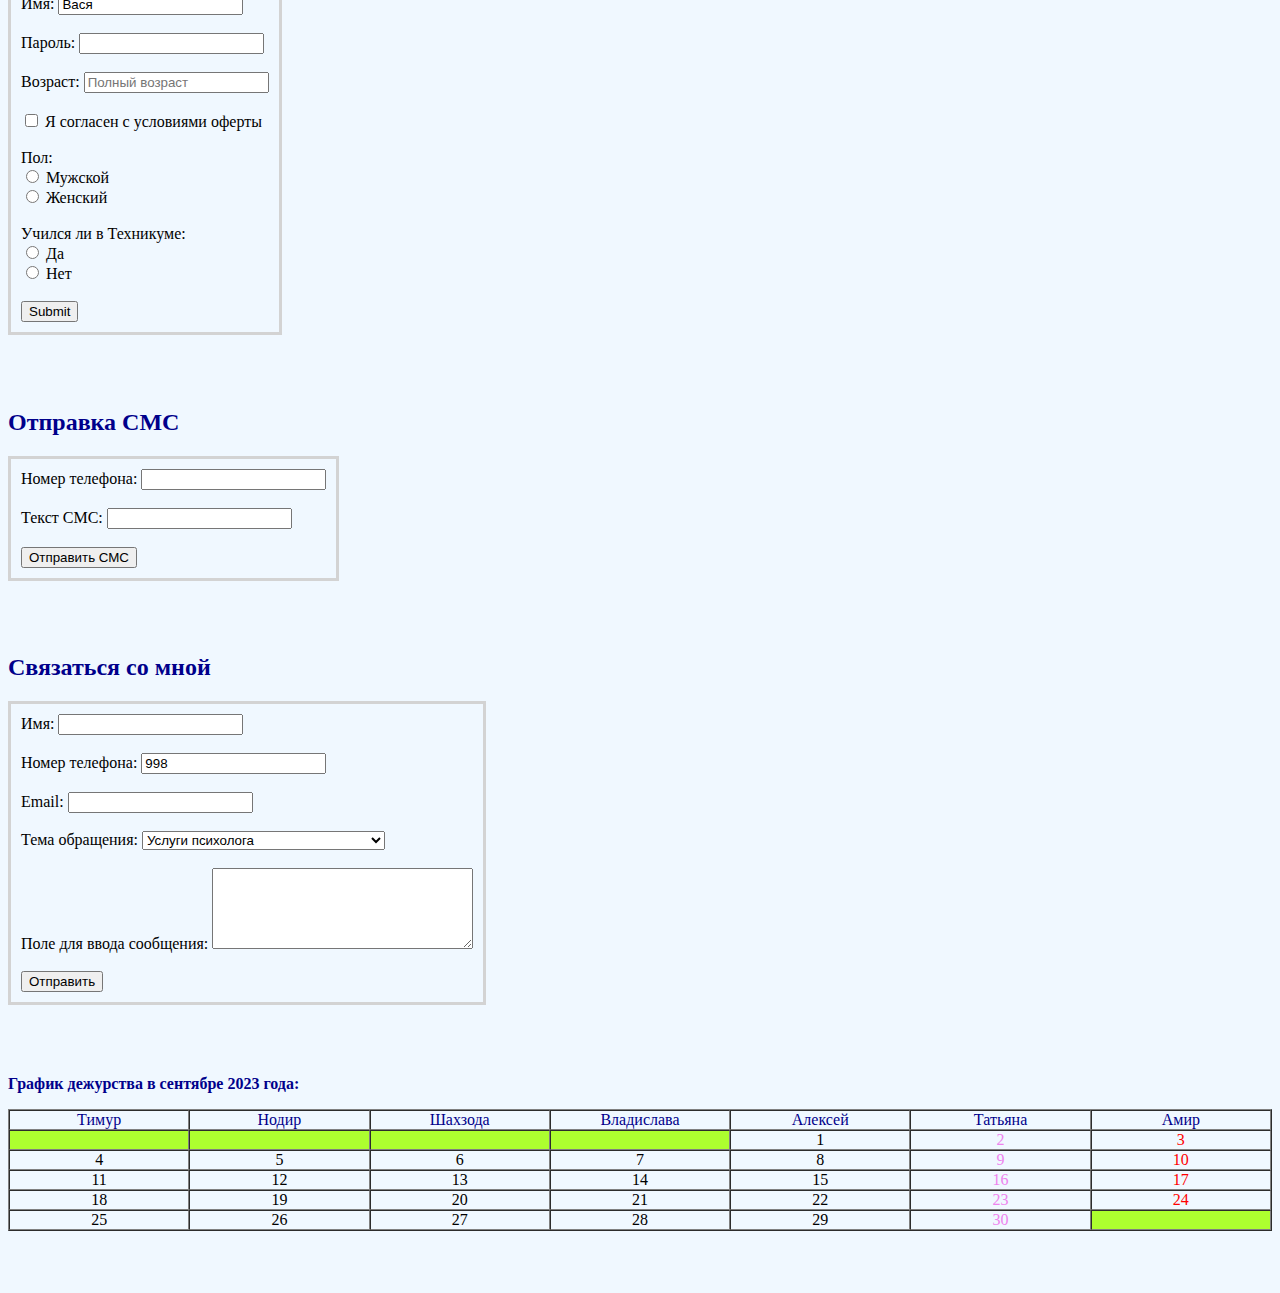
==== commit 8cc47b83: "Update index.html" ====
--- a/index.html
+++ b/index.html
@@ -16,7 +16,7 @@
     <h3 class="blue">Борисовна</h3>
     -->
 
-    <h2 class="blue">Тен Татьяна Б</h2>
+    <h2 class="blue">Тен Татьяна Бор</h2>
 
     <!-----
     <span class="it">Просто человек</span>
